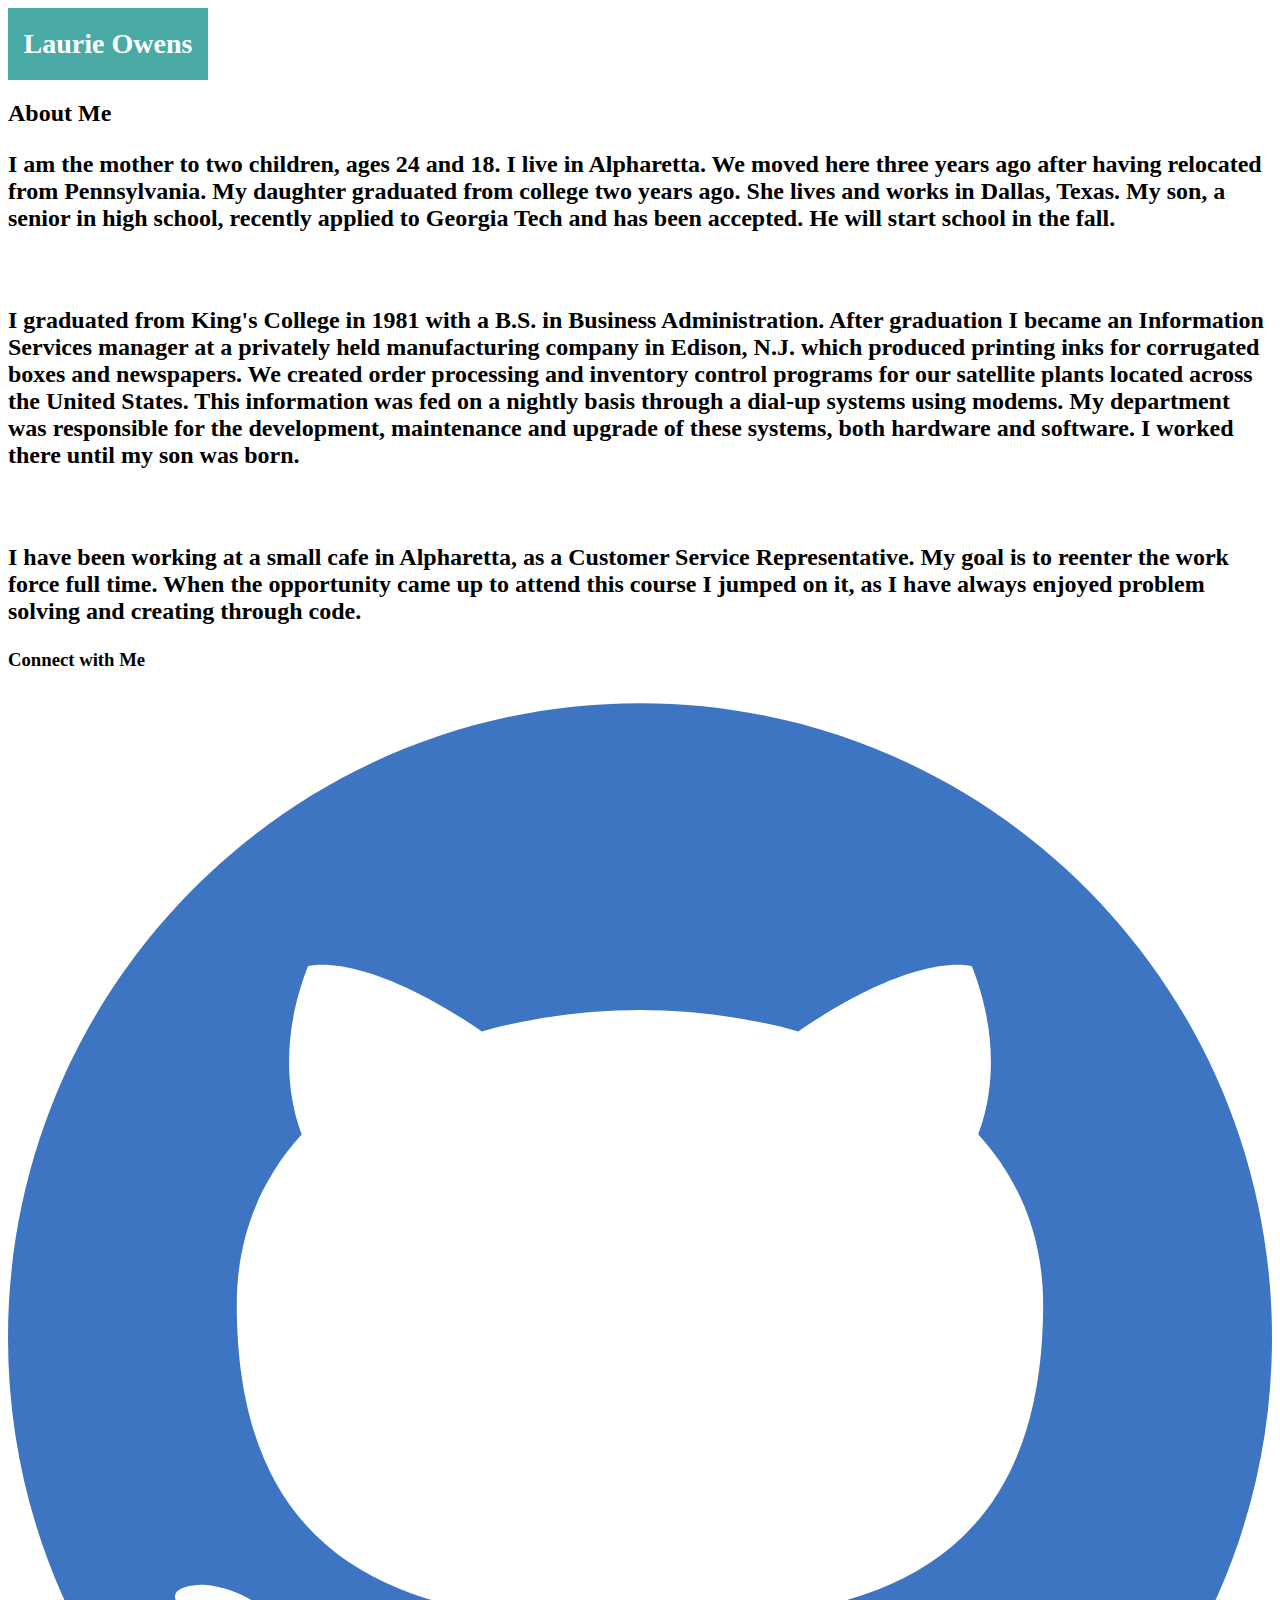
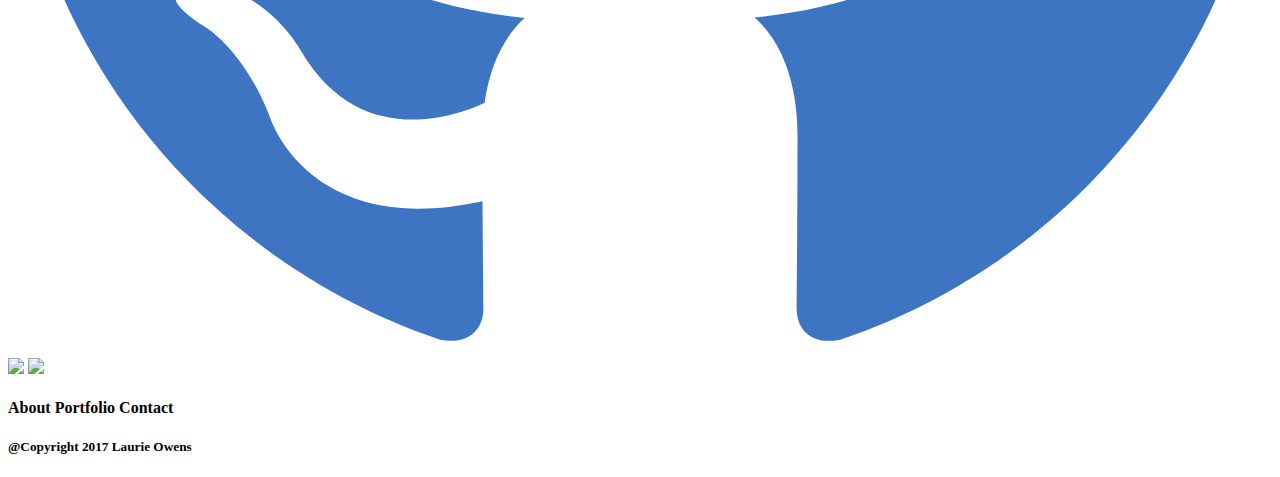
==== index.html @ 7b22810f "intial site files" ====
<!Doctype html>
<html>
<head>
	<title>About Me Page</title>
	<!-- Link to CSS sheet for "About Me" page-->
	<link rel="stylesheet" type="text/css" href="/assets/css/style.css">
</head>
<body>
	
	
		<div class="col-sm-6">
  	<h1><strong>Laurie Owens</strong></h1>
    <style>
h1 {
  margin: 0;
  width: 200px;
  margin-bottom: 20px;
  padding: 20px 0;
  font-size: 28px;
  color: white;
  text-align: center;
  background: #4aaaa5;
}
</style>


  	<h2><strong>About Me</strong><h2>
  	<p>I am the mother to two children, ages 24 and 18. I live in Alpharetta. We moved here three years ago after having relocated from Pennsylvania. My daughter graduated from college two years ago. She lives and works in Dallas, Texas. My son, a senior in high school, recently applied to Georgia Tech and has been accepted. He will start school in the fall.</p> 
  	<br>
  	<p>I graduated from King's College in 1981 with a B.S. in Business Administration. After graduation I became an Information Services manager at a privately held manufacturing company in Edison, N.J. which produced printing inks for corrugated boxes and newspapers. We created order processing and inventory control programs for our satellite plants located across the United States. This information was fed on a nightly basis through a dial-up systems using modems. My department was responsible for the development, maintenance and upgrade of these systems, both hardware and software. I worked there until my son was born.</p>
  	<br>
  	<p>I have been working at a small cafe in Alpharetta, as a Customer Service Representative. My goal is to reenter the work force full time. When the opportunity came up to attend this course I jumped on it, as I have always enjoyed problem solving and creating through code.</p>
  	<h3><strong>Connect with Me</strong></h3>
  	<img  src="assets/images/1485658184_Github.svg">
  	<img  src="assets/images/1485658464_linkedin.icns">
  	<img  src="assets/images/1485658516_stackoverflow-square-social-media.icns">
  	<h4><strong>About Portfolio Contact</strong></h4>
  	<h5>@Copyright 2017 Laurie Owens</h5>

	<!--<img src="/assets/images/asanoha-400px.png">-->
</body>
</html>
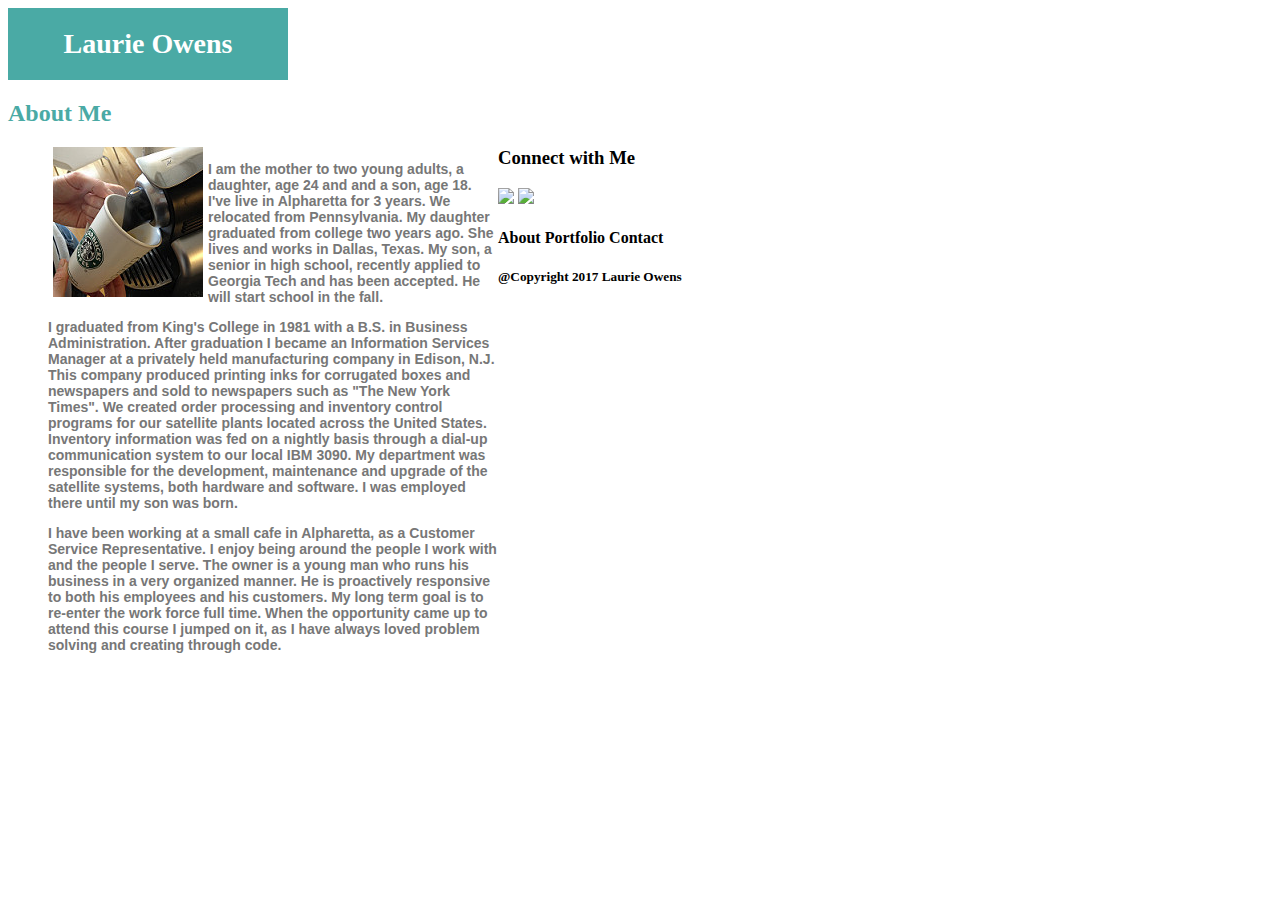
==== commit aad8aef5: "intial site files" ====
--- a/index.html
+++ b/index.html
@@ -1,37 +1,26 @@
 <!Doctype html>
-<html>
+<html lang="en-us">
 <head>
 	<title>About Me Page</title>
 	<!-- Link to CSS sheet for "About Me" page-->
-	<link rel="stylesheet" type="text/css" href="/assets/css/style.css">
+	<link rel="stylesheet" type="text/css" href="assets/css/style.css">
 </head>
 <body>
 	
 	
-		<div class="col-sm-6">
+
   	<h1><strong>Laurie Owens</strong></h1>
-    <style>
-h1 {
-  margin: 0;
-  width: 200px;
-  margin-bottom: 20px;
-  padding: 20px 0;
-  font-size: 28px;
-  color: white;
-  text-align: center;
-  background: #4aaaa5;
-}
-</style>
 
 
   	<h2><strong>About Me</strong><h2>
-  	<p>I am the mother to two children, ages 24 and 18. I live in Alpharetta. We moved here three years ago after having relocated from Pennsylvania. My daughter graduated from college two years ago. She lives and works in Dallas, Texas. My son, a senior in high school, recently applied to Georgia Tech and has been accepted. He will start school in the fall.</p> 
-  	<br>
-  	<p>I graduated from King's College in 1981 with a B.S. in Business Administration. After graduation I became an Information Services manager at a privately held manufacturing company in Edison, N.J. which produced printing inks for corrugated boxes and newspapers. We created order processing and inventory control programs for our satellite plants located across the United States. This information was fed on a nightly basis through a dial-up systems using modems. My department was responsible for the development, maintenance and upgrade of these systems, both hardware and software. I worked there until my son was born.</p>
-  	<br>
-  	<p>I have been working at a small cafe in Alpharetta, as a Customer Service Representative. My goal is to reenter the work force full time. When the opportunity came up to attend this course I jumped on it, as I have always enjoyed problem solving and creating through code.</p>
+  <div class="container">
+  <img  src="assets/images/6253362650_d810854ddc_q.jpg" align="left" hspace="5">
+  	<p>I am the mother to two young adults, a daughter,  age 24 and and a son, age 18. I've live in Alpharetta for 3 years.  We relocated from Pennsylvania. My daughter graduated from college two years ago.  She lives and works in Dallas, Texas.  My son, a senior in high school, recently applied to Georgia Tech and has been accepted.  He will start school in the fall.</p> 
+  	<p>I graduated from King's College in 1981 with a B.S. in Business Administration.  After graduation I became an Information Services Manager at a privately held manufacturing company in Edison, N.J.  This company produced printing inks for corrugated boxes and newspapers and sold to newspapers such as "The New York Times".  We created order processing and inventory control programs for our satellite plants located across the United States.  Inventory information was fed on a nightly basis through a dial-up communication system to our local IBM 3090.  My department was responsible for the development, maintenance and upgrade of the satellite systems, both hardware and software.  I was employed there until my son was born.</p>
+  	<p>I have been working at a small cafe in Alpharetta, as a Customer Service Representative.  I enjoy being around the people I work with and the people I serve.  The owner is a young man who runs his business in a very organized manner.  He is proactively responsive to both his employees and his customers.  My long term goal is to re-enter the work force full time. When the opportunity came up to attend this course I jumped on it, as I have always loved problem solving and creating through code.</p>
+    </div>
+
   	<h3><strong>Connect with Me</strong></h3>
-  	<img  src="assets/images/1485658184_Github.svg">
   	<img  src="assets/images/1485658464_linkedin.icns">
   	<img  src="assets/images/1485658516_stackoverflow-square-social-media.icns">
   	<h4><strong>About Portfolio Contact</strong></h4>
--- a/assets/css/style.css
+++ b/assets/css/style.css
@@ -0,0 +1,37 @@
+ 
+
+
+h1 {
+  margin: 0;
+  padding-left: 40px;
+  width: 200px;
+  margin-bottom: 20px;
+  padding: 20px 40px;
+  font-size: 28px;
+  color: white;
+  text-align: center;
+  background: #4aaaa5;
+}
+
+h2 {
+	padding-left: 0px;
+	color: #4aaaa5;
+}
+.bigbox {
+  margin: 0;
+  color: blue;
+  width: 650px;
+}
+.container {
+  margin: 0 auto;
+  color: #777777;
+  padding-left: 40px;
+  font-family: 'Arial', 'Helvetica Neue', Helvetica, sans-serif;
+  font-size: 14px;
+    width: 450px;
+  float: left;
+  border-width: 30px;
+  border-color: #dddddd;
+
+}
+
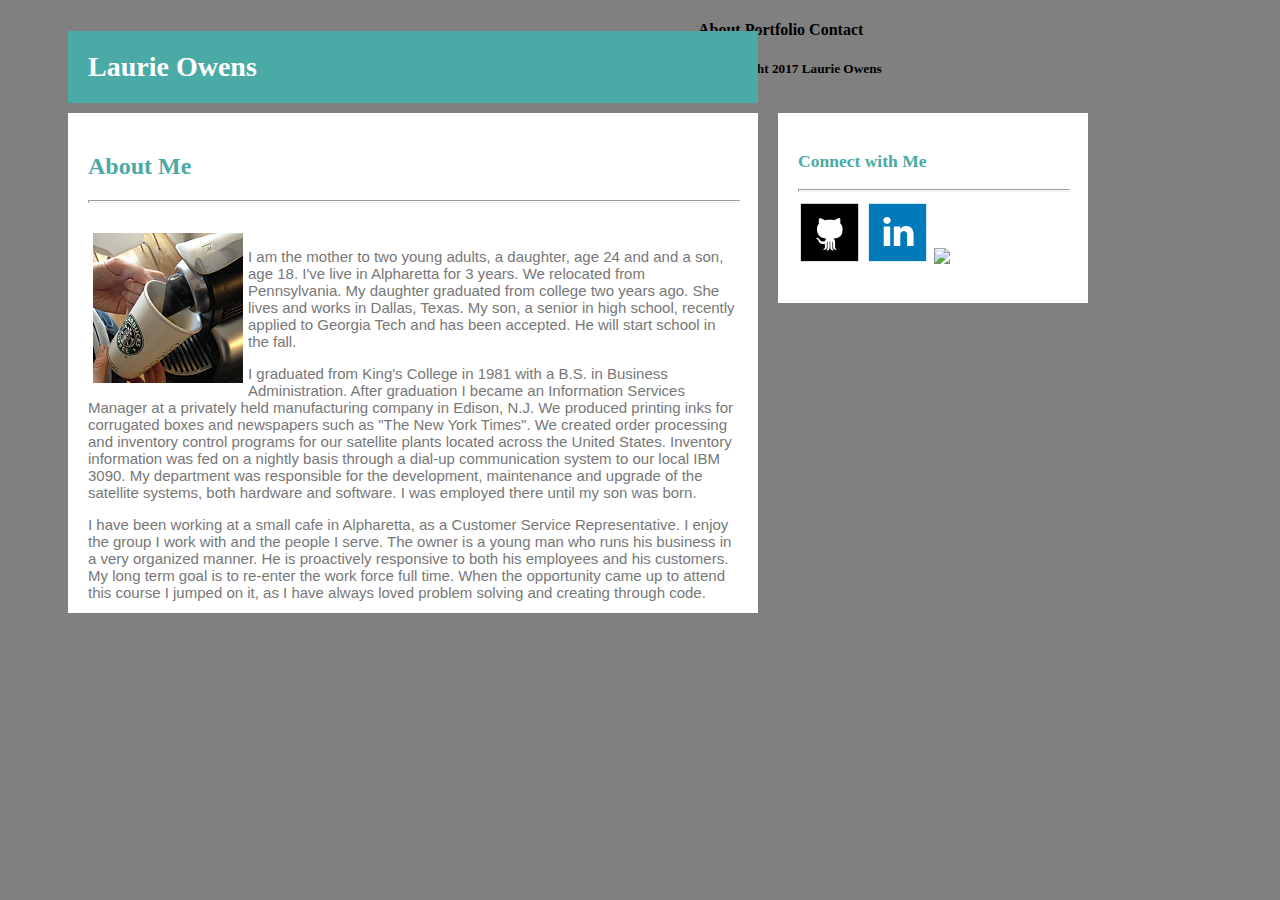
==== commit 0b6ba6b0: "initial site files" ====
--- a/index.html
+++ b/index.html
@@ -5,24 +5,34 @@
 	<!-- Link to CSS sheet for "About Me" page-->
 	<link rel="stylesheet" type="text/css" href="assets/css/style.css">
 </head>
-<body>
+<body style="background-color:grey;">
 	
 	
 
   	<h1><strong>Laurie Owens</strong></h1>
 
-
+  
+       <div class="AboutMeHeader">
   	<h2><strong>About Me</strong><h2>
-  <div class="container">
-  <img  src="assets/images/6253362650_d810854ddc_q.jpg" align="left" hspace="5">
-  	<p>I am the mother to two young adults, a daughter,  age 24 and and a son, age 18. I've live in Alpharetta for 3 years.  We relocated from Pennsylvania. My daughter graduated from college two years ago.  She lives and works in Dallas, Texas.  My son, a senior in high school, recently applied to Georgia Tech and has been accepted.  He will start school in the fall.</p> 
-  	<p>I graduated from King's College in 1981 with a B.S. in Business Administration.  After graduation I became an Information Services Manager at a privately held manufacturing company in Edison, N.J.  This company produced printing inks for corrugated boxes and newspapers and sold to newspapers such as "The New York Times".  We created order processing and inventory control programs for our satellite plants located across the United States.  Inventory information was fed on a nightly basis through a dial-up communication system to our local IBM 3090.  My department was responsible for the development, maintenance and upgrade of the satellite systems, both hardware and software.  I was employed there until my son was born.</p>
-  	<p>I have been working at a small cafe in Alpharetta, as a Customer Service Representative.  I enjoy being around the people I work with and the people I serve.  The owner is a young man who runs his business in a very organized manner.  He is proactively responsive to both his employees and his customers.  My long term goal is to re-enter the work force full time. When the opportunity came up to attend this course I jumped on it, as I have always loved problem solving and creating through code.</p>
+    <hr size="3" width="650">
     </div>
 
+
+    <div class="container">
+         <img  src="assets/images/6253362650_d810854ddc_q.jpg" align="left" hspace="5">
+  	<p>I am the mother to two young adults, a daughter,  age 24 and and a son, age 18. I've live in Alpharetta for 3 years.  We relocated from Pennsylvania. My daughter graduated from college two years ago.  She lives and works in Dallas, Texas.  My son, a senior in high school, recently applied to Georgia Tech and has been accepted.  He will start school in the fall.</p> 
+  	<p>I graduated from King's College in 1981 with a B.S. in Business Administration.  After graduation I became an Information Services Manager at a privately held manufacturing company in Edison, N.J.  We produced printing inks for corrugated boxes and newspapers such as "The New York Times".  We created order processing and inventory control programs for our satellite plants located across the United States.  Inventory information was fed on a nightly basis through a dial-up communication system to our local IBM 3090.  My department was responsible for the development, maintenance and upgrade of the satellite systems, both hardware and software.  I was employed there until my son was born.</p>
+  	<p>I have been working at a small cafe in Alpharetta, as a Customer Service Representative.  I enjoy the group I work with and the people I serve.  The owner is a young man who runs his business in a very organized manner.  He is proactively responsive to both his employees and his customers.  My long term goal is to re-enter the work force full time. When the opportunity came up to attend this course I jumped on it, as I have always loved problem solving and creating through code.</p>
+    </div>
+
+    
+    <div class="ConnectWithMeHeader">
   	<h3><strong>Connect with Me</strong></h3>
-  	<img  src="assets/images/1485658464_linkedin.icns">
+    <hr size="3" width="270">
+    <img src="assets/images/1485840152_github_square_black.png">
+  	<img  src="assets/images/1485841165_linkedin_square_color.png">
   	<img  src="assets/images/1485658516_stackoverflow-square-social-media.icns">
+    </div>
   	<h4><strong>About Portfolio Contact</strong></h4>
   	<h5>@Copyright 2017 Laurie Owens</h5>
 
--- a/assets/css/style.css
+++ b/assets/css/style.css
@@ -2,36 +2,67 @@
 
 
 h1 {
-  margin: 0;
-  padding-left: 40px;
-  width: 200px;
-  margin-bottom: 20px;
-  padding: 20px 40px;
+  margin: 0 auto;
+  width: 650px;
+  padding: 20px 20px;
   font-size: 28px;
   color: white;
-  text-align: center;
+  position: relative;
+  text-align: left;
   background: #4aaaa5;
+  left: 60px;
+  bottom: -10px;
+  float: left;
 }
-
 h2 {
-	padding-left: 0px;
-	color: #4aaaa5;
+  color:#4aaaa5;
 }
-.bigbox {
-  margin: 0;
-  color: blue;
+.AboutMeHeader {
+  margin:0 auto;
+  height: 60px;
   width: 650px;
-}
-.container {
-  margin: 0 auto;
-  color: #777777;
-  padding-left: 40px;
-  font-family: 'Arial', 'Helvetica Neue', Helvetica, sans-serif;
-  font-size: 14px;
-    width: 450px;
+  position:relative;
+  text-align: left;
+  background: #ffffff;
+  color:#4aaaa5;
+  bottom: -20px;
+  left: 60px;
+  padding: 20px 20px;
+  background: #ffffff;
   float: left;
-  border-width: 30px;
-  border-color: #dddddd;
 
 }
 
+
+.container {
+  margin: 0 auto;
+  height: 360px;
+  color: #777777;
+  font-family: 'Arial', 'Helvetica Neue', Helvetica, sans-serif;
+  font-size: 15px;
+  width: 650px;
+  position: relative;
+  bottom: -20px;
+  left: 60px;
+  padding: 20px 20px;
+  background: #ffffff;
+  float: left;
+
+}
+
+.ConnectWithMeHeader {
+  margin: 0 auto;
+  height: 150px;
+  color: #4aaaa5;
+  font-family: 'Georgia', Times, Times New Roman, serif;;
+  font-size: 15px;
+  width: 270px;
+  position: relative;
+  top: -80px;
+  left: 80px;
+  padding: 20px 20px;
+  background: #ffffff;
+  float: left;
+
+
+}
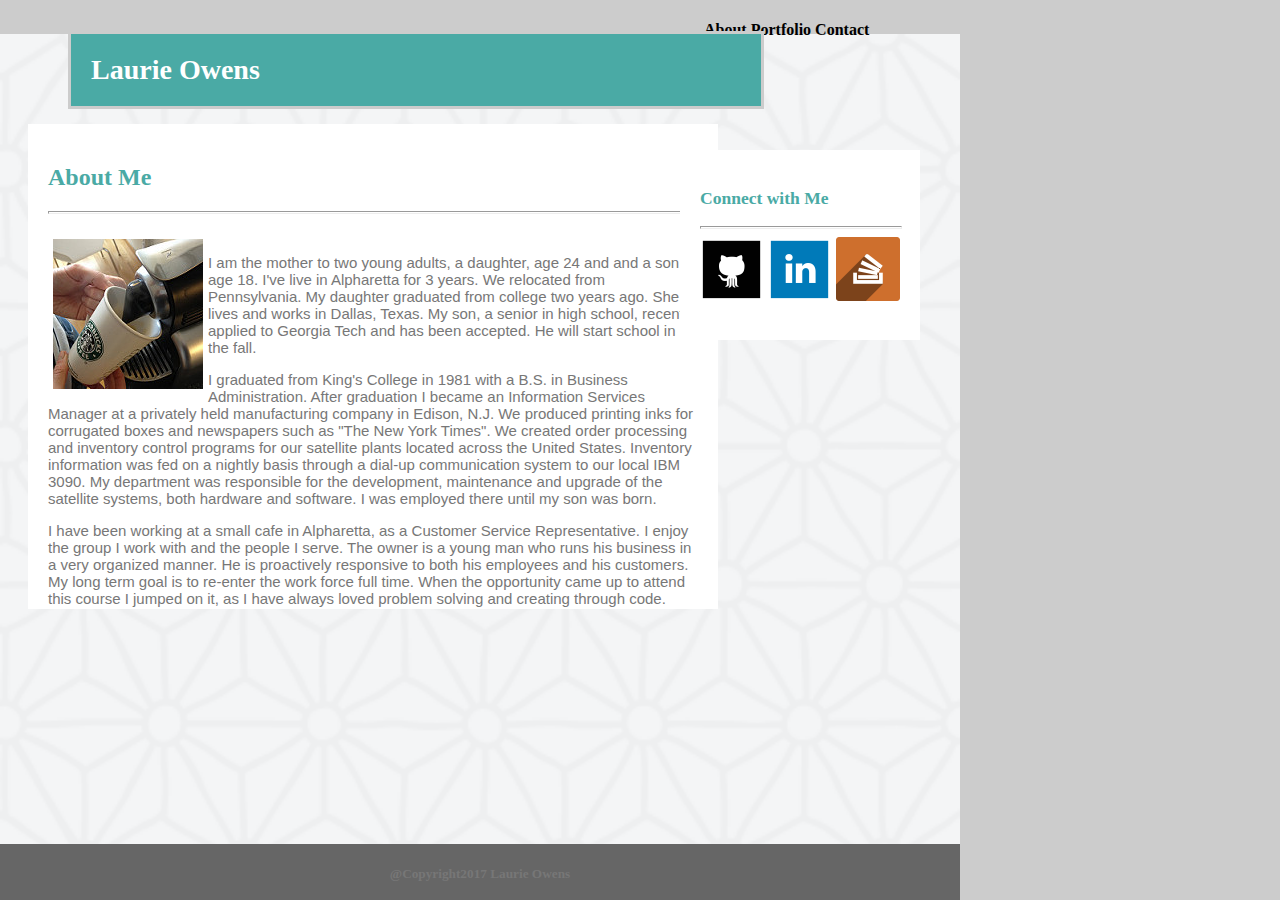
==== commit 1adbebae: "testHerokuUpload" ====
--- a/index.html
+++ b/index.html
@@ -3,12 +3,14 @@
 <head>
 	<title>About Me Page</title>
 	<!-- Link to CSS sheet for "About Me" page-->
-	<link rel="stylesheet" type="text/css" href="assets/css/style.css">
+
+  <link rel="stylesheet" type="text/css" href="assets/css/style.css">
 </head>
-<body style="background-color:grey;">
+
+<body>
 	
 	
-
+  
   	<h1><strong>Laurie Owens</strong></h1>
 
   
@@ -28,13 +30,19 @@
     
     <div class="ConnectWithMeHeader">
   	<h3><strong>Connect with Me</strong></h3>
-    <hr size="3" width="270">
+    <hr size="3" width="200">
     <img src="assets/images/1485840152_github_square_black.png">
   	<img  src="assets/images/1485841165_linkedin_square_color.png">
-  	<img  src="assets/images/1485658516_stackoverflow-square-social-media.icns">
+  	<img  src="assets/images/1485843388_stackoverflow-square-shadow-social-media.png">
     </div>
+
+  
   	<h4><strong>About Portfolio Contact</strong></h4>
-  	<h5>@Copyright 2017 Laurie Owens</h5>
+  
+
+    <div class="stickyfooter">
+  	<h5>@Copyright2017 Laurie Owens</h5>
+    </div>
 
 	<!--<img src="/assets/images/asanoha-400px.png">-->
 </body>
--- a/assets/css/style.css
+++ b/assets/css/style.css
@@ -1,5 +1,15 @@
  
+body {
+    background: url("../images/asanoha-400px.png") no-repeat left fixed;
+    background-color: #cccccc;
+    max-width: 960px;
+    background-size: 960px;
 
+  }
+.bigbox {
+  width: 960px;
+  background-color: ;
+}
 
 h1 {
   margin: 0 auto;
@@ -8,14 +18,18 @@
   font-size: 28px;
   color: white;
   position: relative;
+  font-family: 'Georgia', Times, Times New Roman, serif;
   text-align: left;
   background: #4aaaa5;
+  border: solid;
+  border-color:#cccccc;
   left: 60px;
   bottom: -10px;
   float: left;
 }
 h2 {
   color:#4aaaa5;
+  font-family: 'Georgia', Times, Times New Roman, serif;
 }
 .AboutMeHeader {
   margin:0 auto;
@@ -23,10 +37,11 @@
   width: 650px;
   position:relative;
   text-align: left;
+  font-family: 'Georgia', Times, Times New Roman, serif;
   background: #ffffff;
-  color:#4aaaa5;
-  bottom: -20px;
-  left: 60px;
+  color:#ffffff;
+  bottom: -25px;
+  left: 20px;
   padding: 20px 20px;
   background: #ffffff;
   float: left;
@@ -36,14 +51,14 @@
 
 .container {
   margin: 0 auto;
-  height: 360px;
+  height: 350px;
   color: #777777;
   font-family: 'Arial', 'Helvetica Neue', Helvetica, sans-serif;
   font-size: 15px;
   width: 650px;
   position: relative;
   bottom: -20px;
-  left: 60px;
+  left: 20px;
   padding: 20px 20px;
   background: #ffffff;
   float: left;
@@ -56,13 +71,27 @@
   color: #4aaaa5;
   font-family: 'Georgia', Times, Times New Roman, serif;;
   font-size: 15px;
-  width: 270px;
-  position: relative;
-  top: -80px;
-  left: 80px;
+  width: 200px;
+  position: fixed;
+  top: 150px;
+  left: 680px;
   padding: 20px 20px;
   background: #ffffff;
   float: left;
 
+}
+
+
+.stickyfooter {
+  clear: left;
+  position:fixed;
+  color: #777777;
+  left: 0;
+  text-align: center;
+  bottom: 0;
+  height: 56px;
+  width: 960px;
+  border-top: 20px solid color:#4aaaa5; 
+  background-color: #666666;
 
 }
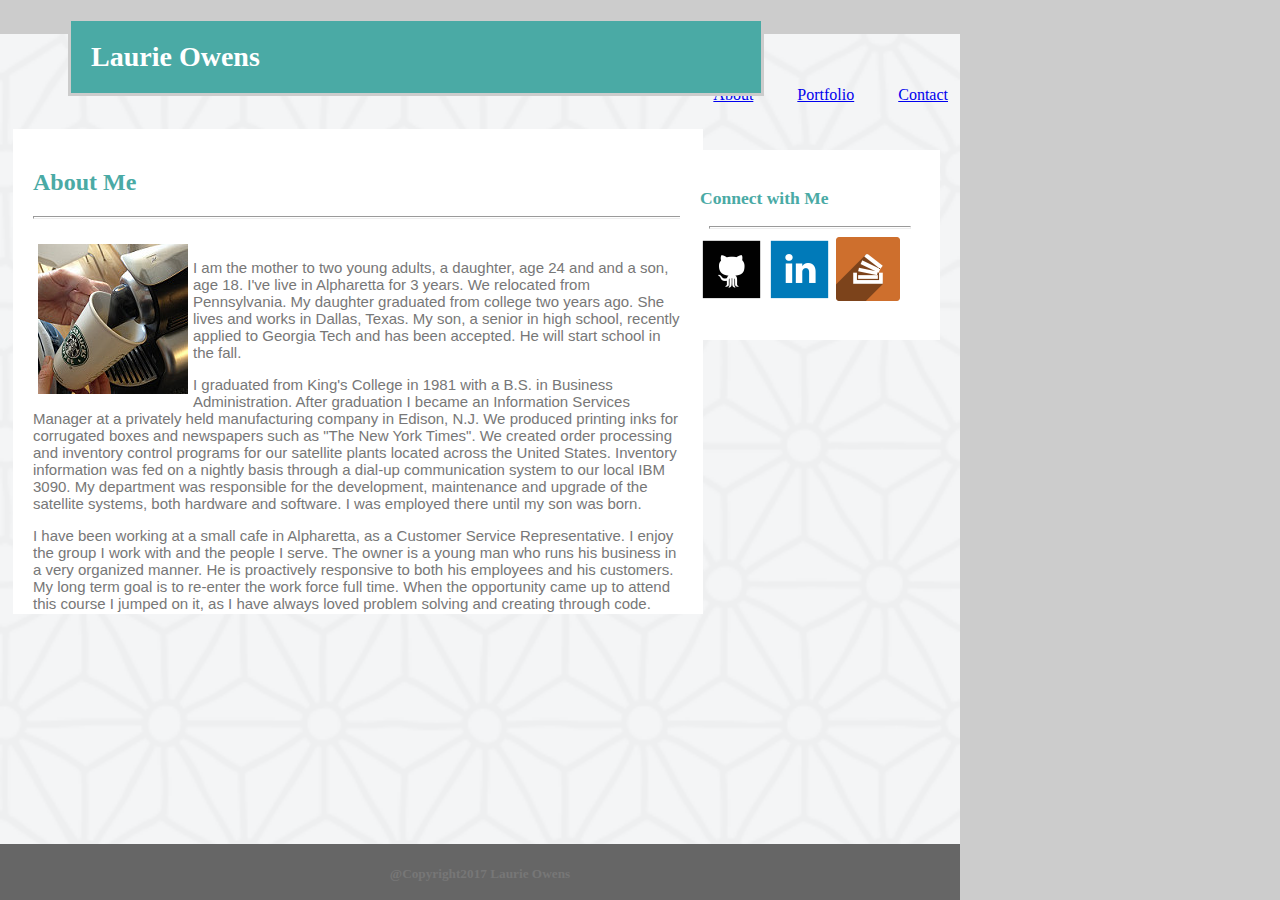
==== commit d62256a8: "initial site files" ====
--- a/index.html
+++ b/index.html
@@ -12,6 +12,11 @@
 	
   
   	<h1><strong>Laurie Owens</strong></h1>
+    <nav>
+  <span class="nav_link"><a href="index.html">About</a></span>
+  <span class="nav_link"><a href="portfolio.html">Portfolio</a></span>
+  <span class="nav_link"><a href="contact.html">Contact</a></span>
+    </nav>
 
   
        <div class="AboutMeHeader">
@@ -37,7 +42,9 @@
     </div>
 
   
-  	<h4><strong>About Portfolio Contact</strong></h4>
+  <!-- <h4><strong>About Portfolio Contact</strong></h4> -->
+
+    
   
 
     <div class="stickyfooter">
--- a/assets/css/style.css
+++ b/assets/css/style.css
@@ -41,7 +41,7 @@
   background: #ffffff;
   color:#ffffff;
   bottom: -25px;
-  left: 20px;
+  left: 5px;
   padding: 20px 20px;
   background: #ffffff;
   float: left;
@@ -58,7 +58,7 @@
   width: 650px;
   position: relative;
   bottom: -20px;
-  left: 20px;
+  left: 5px;
   padding: 20px 20px;
   background: #ffffff;
   float: left;
@@ -71,7 +71,7 @@
   color: #4aaaa5;
   font-family: 'Georgia', Times, Times New Roman, serif;;
   font-size: 15px;
-  width: 200px;
+  width: 220px;
   position: fixed;
   top: 150px;
   left: 680px;
@@ -95,3 +95,7 @@
   background-color: #666666;
 
 }
+
+  
+nav {float: right}
+.nav_link {padding: 0 20px} 
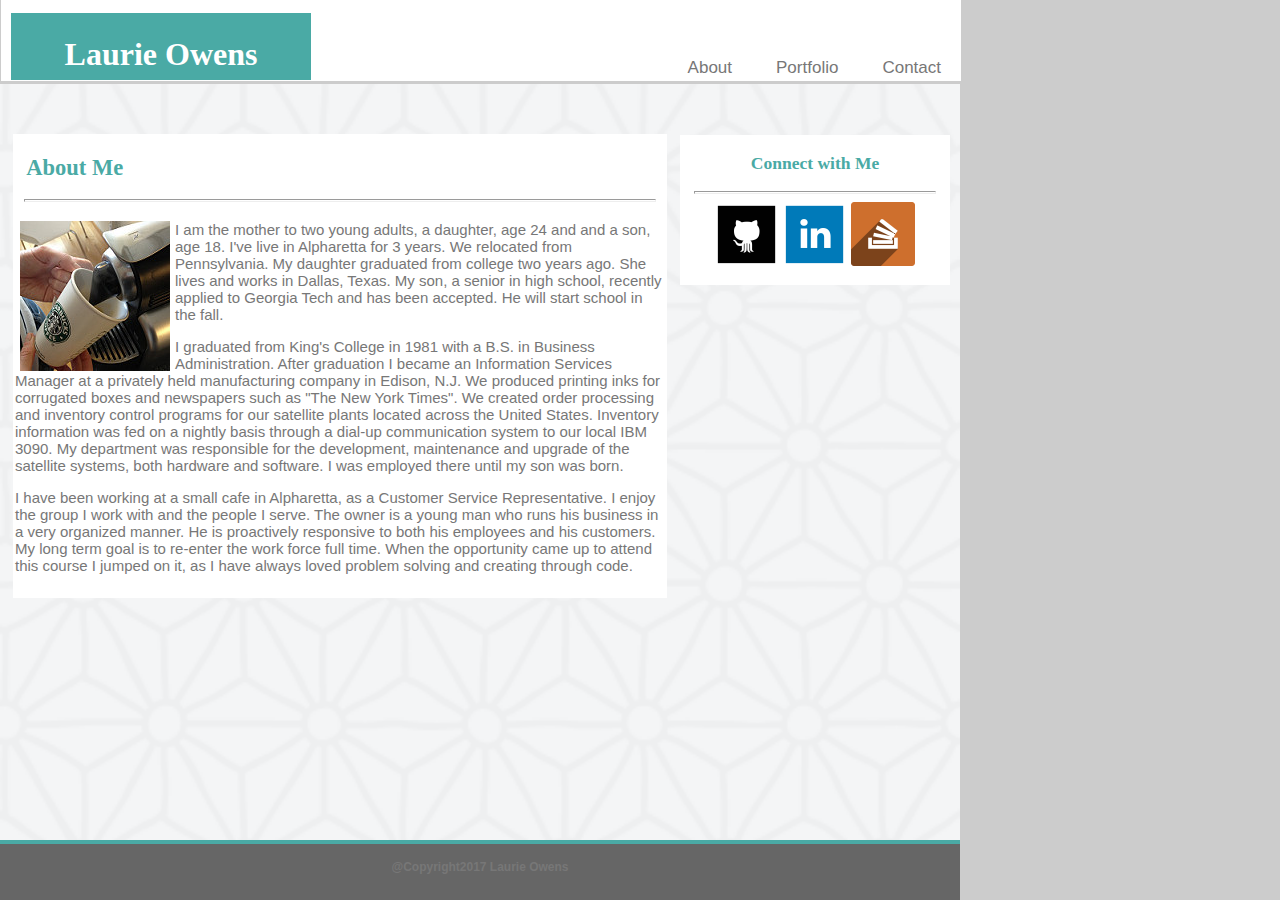
==== commit a00a2c08: "initial site files" ====
--- a/index.html
+++ b/index.html
@@ -3,54 +3,63 @@
 <head>
 	<title>About Me Page</title>
 	<!-- Link to CSS sheet for "About Me" page-->
+ <link rel="stylesheet" type="text/css" href="assets/css/style.css">
 
-  <link rel="stylesheet" type="text/css" href="assets/css/style.css">
 </head>
 
 <body>
 	
 	
+<div class="masthead">
+    <div class="namehead">
+    	<h1><strong>Laurie Owens</strong></h1>
+    </div> 
+
+    <nav>
+        <span class="moreofme"><a href="index.html" style="text-decoration:none; color:#777777">About</a></span>
+        <span class="moreofme"><a href="portfolio.html" style="text-decoration:none; color:#777777">Portfolio</a></span>
+        <span class="moreofme"><a href="contact.html" style="text-decoration:none; color:#777777">Contact</a></span>
+    </nav>
   
-  	<h1><strong>Laurie Owens</strong></h1>
-    <nav>
-  <span class="nav_link"><a href="index.html">About</a></span>
-  <span class="nav_link"><a href="portfolio.html">Portfolio</a></span>
-  <span class="nav_link"><a href="contact.html">Contact</a></span>
-    </nav>
+  </div>
+
+<div class="container">
+
+  <div class="AboutMeHeader">
+    <h2><strong>&nbsp&nbspAbout Me</strong><h2>
+    <hr size="3" width="630"></hr>
+  </div>
+
 
   
-       <div class="AboutMeHeader">
-  	<h2><strong>About Me</strong><h2>
-    <hr size="3" width="650">
-    </div>
+         <img  src="assets/images/6253362650_d810854ddc_q.jpg" align="left" hspace="5">
+    <p>I am the mother to two young adults, a daughter,  age 24 and and a son, age 18. I've live in Alpharetta for 3 years.  We relocated from Pennsylvania. My daughter graduated from college two years ago.  She lives and works in Dallas, Texas.  My son, a senior in high school, recently applied to Georgia Tech and has been accepted.  He will start school in the fall.</p> 
+    <p>I graduated from King's College in 1981 with a B.S. in Business Administration.  After graduation I became an Information Services Manager at a privately held manufacturing company in Edison, N.J.  We produced printing inks for corrugated boxes and newspapers such as "The New York Times".  We created order processing and inventory control programs for our satellite plants located across the United States.  Inventory information was fed on a nightly basis through a dial-up communication system to our local IBM 3090.  My department was responsible for the development, maintenance and upgrade of the satellite systems, both hardware and software.  I was employed there until my son was born.</p>
+    <p>I have been working at a small cafe in Alpharetta, as a Customer Service Representative.  I enjoy the group I work with and the people I serve.  The owner is a young man who runs his business in a very organized manner.  He is proactively responsive to both his employees and his customers.  My long term goal is to re-enter the work force full time. When the opportunity came up to attend this course I jumped on it, as I have always loved problem solving and creating through code.</p>
+
+ <div class="ConnectWithMeHeader">
+    <h3><strong>Connect with Me</strong></h3>
+    <hr size="3" width="240">
+
+    <img src="assets/images/1485840152_github_square_black.png">
+    <img  src="assets/images/1485841165_linkedin_square_color.png">
+    <img  src="assets/images/1485843388_stackoverflow-square-shadow-social-media.png">
+  </div>
 
 
-    <div class="container">
-         <img  src="assets/images/6253362650_d810854ddc_q.jpg" align="left" hspace="5">
-  	<p>I am the mother to two young adults, a daughter,  age 24 and and a son, age 18. I've live in Alpharetta for 3 years.  We relocated from Pennsylvania. My daughter graduated from college two years ago.  She lives and works in Dallas, Texas.  My son, a senior in high school, recently applied to Georgia Tech and has been accepted.  He will start school in the fall.</p> 
-  	<p>I graduated from King's College in 1981 with a B.S. in Business Administration.  After graduation I became an Information Services Manager at a privately held manufacturing company in Edison, N.J.  We produced printing inks for corrugated boxes and newspapers such as "The New York Times".  We created order processing and inventory control programs for our satellite plants located across the United States.  Inventory information was fed on a nightly basis through a dial-up communication system to our local IBM 3090.  My department was responsible for the development, maintenance and upgrade of the satellite systems, both hardware and software.  I was employed there until my son was born.</p>
-  	<p>I have been working at a small cafe in Alpharetta, as a Customer Service Representative.  I enjoy the group I work with and the people I serve.  The owner is a young man who runs his business in a very organized manner.  He is proactively responsive to both his employees and his customers.  My long term goal is to re-enter the work force full time. When the opportunity came up to attend this course I jumped on it, as I have always loved problem solving and creating through code.</p>
-    </div>
 
-    
-    <div class="ConnectWithMeHeader">
-  	<h3><strong>Connect with Me</strong></h3>
-    <hr size="3" width="200">
-    <img src="assets/images/1485840152_github_square_black.png">
-  	<img  src="assets/images/1485841165_linkedin_square_color.png">
-  	<img  src="assets/images/1485843388_stackoverflow-square-shadow-social-media.png">
-    </div>
 
-  
-  <!-- <h4><strong>About Portfolio Contact</strong></h4> -->
+     </div>
 
-    
-  
 
-    <div class="stickyfooter">
-  	<h5>@Copyright2017 Laurie Owens</h5>
-    </div>
 
-	<!--<img src="/assets/images/asanoha-400px.png">-->
-</body>
-</html>+
+<div class="stickyfooter">
+    <h4>@Copyright2017 Laurie Owens</h4>   
+</div>
+
+
+
+
+  </body>
+  </html>
--- a/assets/css/style.css
+++ b/assets/css/style.css
@@ -2,100 +2,108 @@
 body {
     background: url("../images/asanoha-400px.png") no-repeat left fixed;
     background-color: #cccccc;
-    max-width: 960px;
     background-size: 960px;
+}
+ 
+.masthead {
+    position: relative;
+    color: white;
+    background-color: #ffffff;
+    border: 3px solid #cccccc;
+    width: 960px;
+    height: 90px;
+    padding: none;
+    float: left;
+    top: -20px;
+    left: -10px;
 
-  }
-.bigbox {
-  width: 960px;
-  background-color: ;
 }
 
-h1 {
-  margin: 0 auto;
+.namehead {
+    position: relative;
+    width: 300px;
+    height: 60px;   
+    color: white; 
+    padding-top: 2px;
+    padding-bottom: 5px;
+    text-align: center;
+    background-color: #4aaaa5;
+    bottom: -22px;
+    left: 10px;
+    font-family: 'Georgia', Times, Times New Roman, serif;
+  
+}
+
+.moreofme {
+    padding: 0 20px;
+    font-size: 17px;
+    font-family: 'Arial', 'Helvetica Neue', Helvetica, sans-serif;
+
+}
+
+nav {
+    float: right
+}
+
+.AboutMeHeader {
+  
+  font-family: 'Georgia', Times, Times New Roman, serif;
+  color:#4aaaa5;
+  
+}
+
+
+.container {
+
+  height: 460px;
+  color: #777777;
+  font-family: 'Arial', 'Helvetica Neue', Helvetica, sans-serif;
+  border: 2px solid #ffffff;
+  font-size: 15px;
   width: 650px;
-  padding: 20px 20px;
-  font-size: 28px;
-  color: white;
   position: relative;
-  font-family: 'Georgia', Times, Times New Roman, serif;
-  text-align: left;
-  background: #4aaaa5;
-  border: solid;
-  border-color:#cccccc;
-  left: 60px;
-  bottom: -10px;
+  bottom: -30px;
+  left: 5px;
+  padding: none;
+  background: #ffffff;
   float: left;
 }
-h2 {
-  color:#4aaaa5;
-  font-family: 'Georgia', Times, Times New Roman, serif;
-}
-.AboutMeHeader {
-  margin:0 auto;
-  height: 60px;
-  width: 650px;
-  position:relative;
-  text-align: left;
-  font-family: 'Georgia', Times, Times New Roman, serif;
-  background: #ffffff;
-  color:#ffffff;
-  bottom: -25px;
-  left: 5px;
-  padding: 20px 20px;
+
+
+.ConnectWithMeHeader {
+  height: 150px;
+  width: 270px;
+  text-align: center;
+  color: #4aaaa5;
+  font-family: 'Georgia', Times, Times New Roman, serif;;
+  position: fixed;
+  top: 135px;
+  left: 680px;
+  padding: none;
   background: #ffffff;
   float: left;
 
 }
 
 
-.container {
-  margin: 0 auto;
-  height: 350px;
-  color: #777777;
-  font-family: 'Arial', 'Helvetica Neue', Helvetica, sans-serif;
-  font-size: 15px;
-  width: 650px;
-  position: relative;
-  bottom: -20px;
-  left: 5px;
-  padding: 20px 20px;
-  background: #ffffff;
-  float: left;
 
-}
 
-.ConnectWithMeHeader {
-  margin: 0 auto;
-  height: 150px;
-  color: #4aaaa5;
-  font-family: 'Georgia', Times, Times New Roman, serif;;
-  font-size: 15px;
-  width: 220px;
-  position: fixed;
-  top: 150px;
-  left: 680px;
-  padding: 20px 20px;
-  background: #ffffff;
-  float: left;
 
-}
 
 
 .stickyfooter {
-  clear: left;
   position:fixed;
+  font-family: 'Arial', 'Helvetica Neue', Helvetica, sans-serif;
+  font-size: 12px;
   color: #777777;
   left: 0;
   text-align: center;
   bottom: 0;
   height: 56px;
   width: 960px;
-  border-top: 20px solid color:#4aaaa5; 
+  border-top: 4px solid #4aaaa5; 
   background-color: #666666;
 
 }
 
-  
-nav {float: right}
-.nav_link {padding: 0 20px} 
+
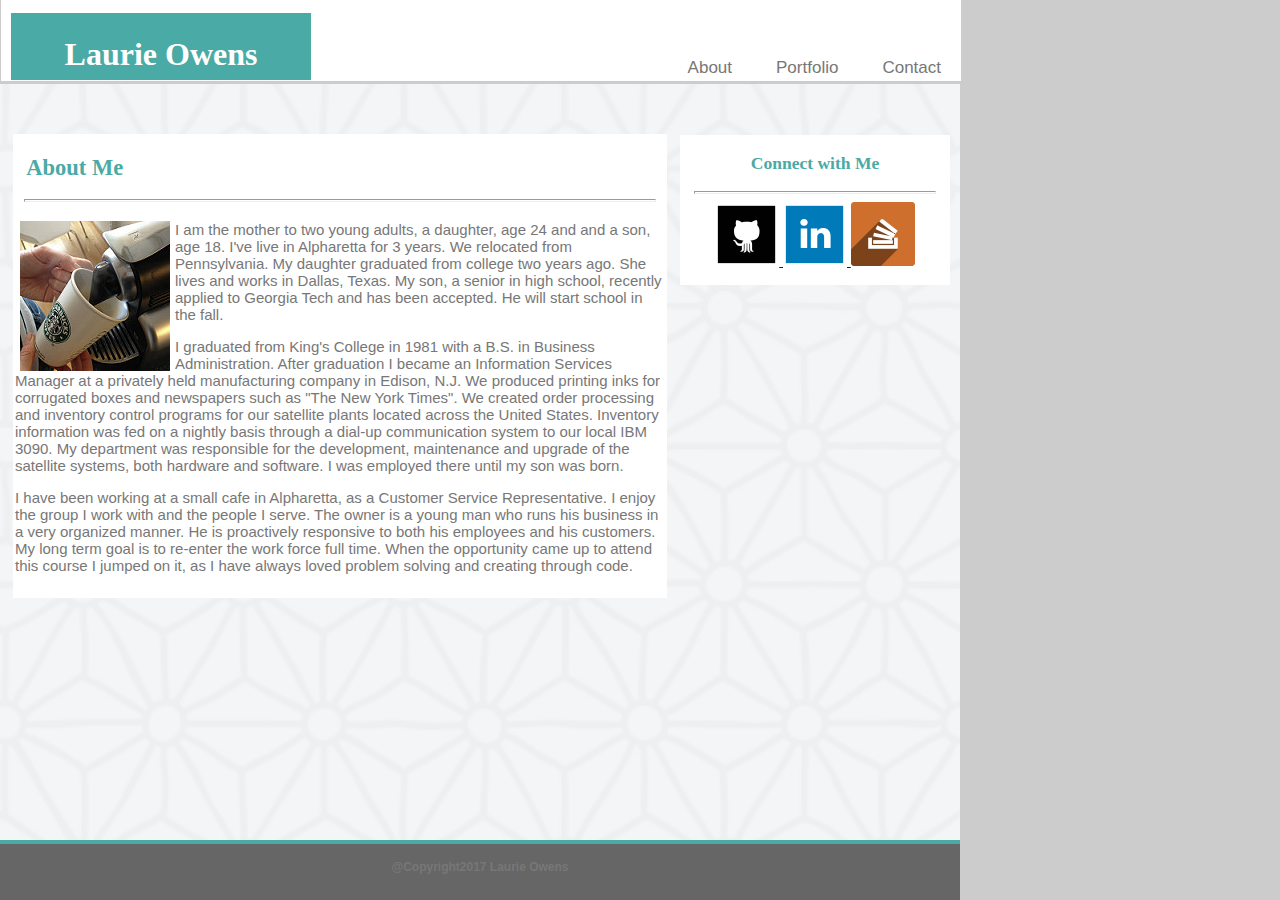
==== commit 345f93f7: "initial site files" ====
--- a/index.html
+++ b/index.html
@@ -41,8 +41,11 @@
     <h3><strong>Connect with Me</strong></h3>
     <hr size="3" width="240">
 
-    <img src="assets/images/1485840152_github_square_black.png">
+    <a href="https://github.com/laurieowens">
+    <img src="assets/images/1485840152_github_square_black.png"/>
+    <a href="https://www.linkedin.com/in/laurie-owens-9054bb134/">
     <img  src="assets/images/1485841165_linkedin_square_color.png">
+    <a href="http://stackexchange.com/users/10101857/l-owens">
     <img  src="assets/images/1485843388_stackoverflow-square-shadow-social-media.png">
   </div>
 
--- a/assets/css/style.css
+++ b/assets/css/style.css
@@ -106,4 +106,10 @@
 
 }
 
+.textonimage {  
+ position: relative;
+ width: 100%;
+ 
+}
 
+
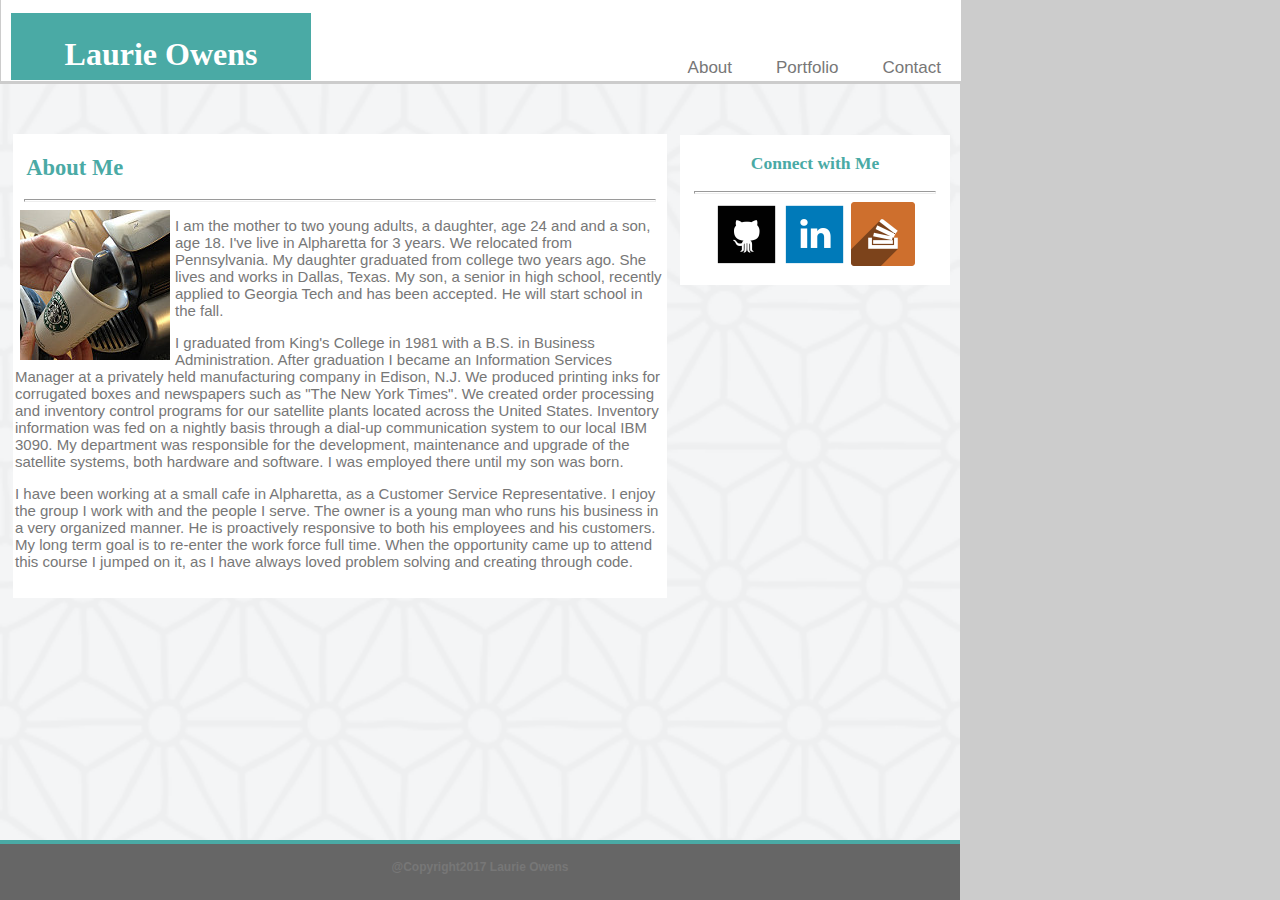
==== commit 267b4eb0: "initial site files" ====
--- a/index.html
+++ b/index.html
@@ -26,13 +26,13 @@
 <div class="container">
 
   <div class="AboutMeHeader">
-    <h2><strong>&nbsp&nbspAbout Me</strong><h2>
-    <hr size="3" width="630"></hr>
+    <h2><strong>&nbsp;&nbsp;About Me</strong></h2>
+    <hr size="3" width="630">
   </div>
 
 
   
-         <img  src="assets/images/6253362650_d810854ddc_q.jpg" align="left" hspace="5">
+         <img  src="assets/images/6253362650_d810854ddc_q.jpg" alt="" align="left" hspace="5">
     <p>I am the mother to two young adults, a daughter,  age 24 and and a son, age 18. I've live in Alpharetta for 3 years.  We relocated from Pennsylvania. My daughter graduated from college two years ago.  She lives and works in Dallas, Texas.  My son, a senior in high school, recently applied to Georgia Tech and has been accepted.  He will start school in the fall.</p> 
     <p>I graduated from King's College in 1981 with a B.S. in Business Administration.  After graduation I became an Information Services Manager at a privately held manufacturing company in Edison, N.J.  We produced printing inks for corrugated boxes and newspapers such as "The New York Times".  We created order processing and inventory control programs for our satellite plants located across the United States.  Inventory information was fed on a nightly basis through a dial-up communication system to our local IBM 3090.  My department was responsible for the development, maintenance and upgrade of the satellite systems, both hardware and software.  I was employed there until my son was born.</p>
     <p>I have been working at a small cafe in Alpharetta, as a Customer Service Representative.  I enjoy the group I work with and the people I serve.  The owner is a young man who runs his business in a very organized manner.  He is proactively responsive to both his employees and his customers.  My long term goal is to re-enter the work force full time. When the opportunity came up to attend this course I jumped on it, as I have always loved problem solving and creating through code.</p>
@@ -42,11 +42,11 @@
     <hr size="3" width="240">
 
     <a href="https://github.com/laurieowens">
-    <img src="assets/images/1485840152_github_square_black.png"/>
+    <img src="assets/images/1485840152_github_square_black.png" alt=""></a>
     <a href="https://www.linkedin.com/in/laurie-owens-9054bb134/">
-    <img  src="assets/images/1485841165_linkedin_square_color.png">
+    <img  src="assets/images/1485841165_linkedin_square_color.png" alt=""></a>
     <a href="http://stackexchange.com/users/10101857/l-owens">
-    <img  src="assets/images/1485843388_stackoverflow-square-shadow-social-media.png">
+    <img  src="assets/images/1485843388_stackoverflow-square-shadow-social-media.png" alt=""></a>
   </div>
 
 
--- a/assets/css/style.css
+++ b/assets/css/style.css
@@ -106,8 +106,76 @@
 
 }
 
+#button {
+ background-color: #4aaaa5;
+ font-weight: bold;
+ color: #777777;
+ font-size: 20px;
+ color: white;
+}
+.comment{
+    bottom: 0;
+    left: 0;
+    background-color: #4aaaa5;
+    text-align: center;
+    font-family:'Arial', 'Helvetica Neue', Helvetica, sans-serif;
+    font-weight: bold;
+    color: white;
+    width: 100%;
+    height: 30px;
+    position: absolute;
+}
+.imagewrapper{
+  display: inline-block;
+    position: relative;
+    padding: none;
+    margin: 10px;
+    top: -20px;
+    left: 60px;
+    float: left;
+}
+
+.imagewrapper2{
+  display: inline-block;
+    position: relative;
+    margin: 10px;
+    top: -20px;
+    left: 60px;
+    float: left;
+}.imagewrapper3{
+  display: inline-block;
+    position: relative;
+    padding: none;
+    top: -30px;
+    left: 60px;
+    margin: 10px;
+    float: left;
+}.imagewrapper4{
+  display: inline-block;
+    position: relative;
+    padding:none;
+    top: -30px;
+    left: 60px;
+    margin: 10px;
+    float: left;
+}.imagewrapper5{
+  display: inline-block;
+    position: relative;
+    padding: none;
+    top: -40px;
+    left: 60px;
+    margin: 10px;
+    float: left;
+}
+
+
+
+
+
 .textonimage {  
  position: relative;
+ background-color: 25px;
+ height: 20px;
  width: 100%;
  
 }
